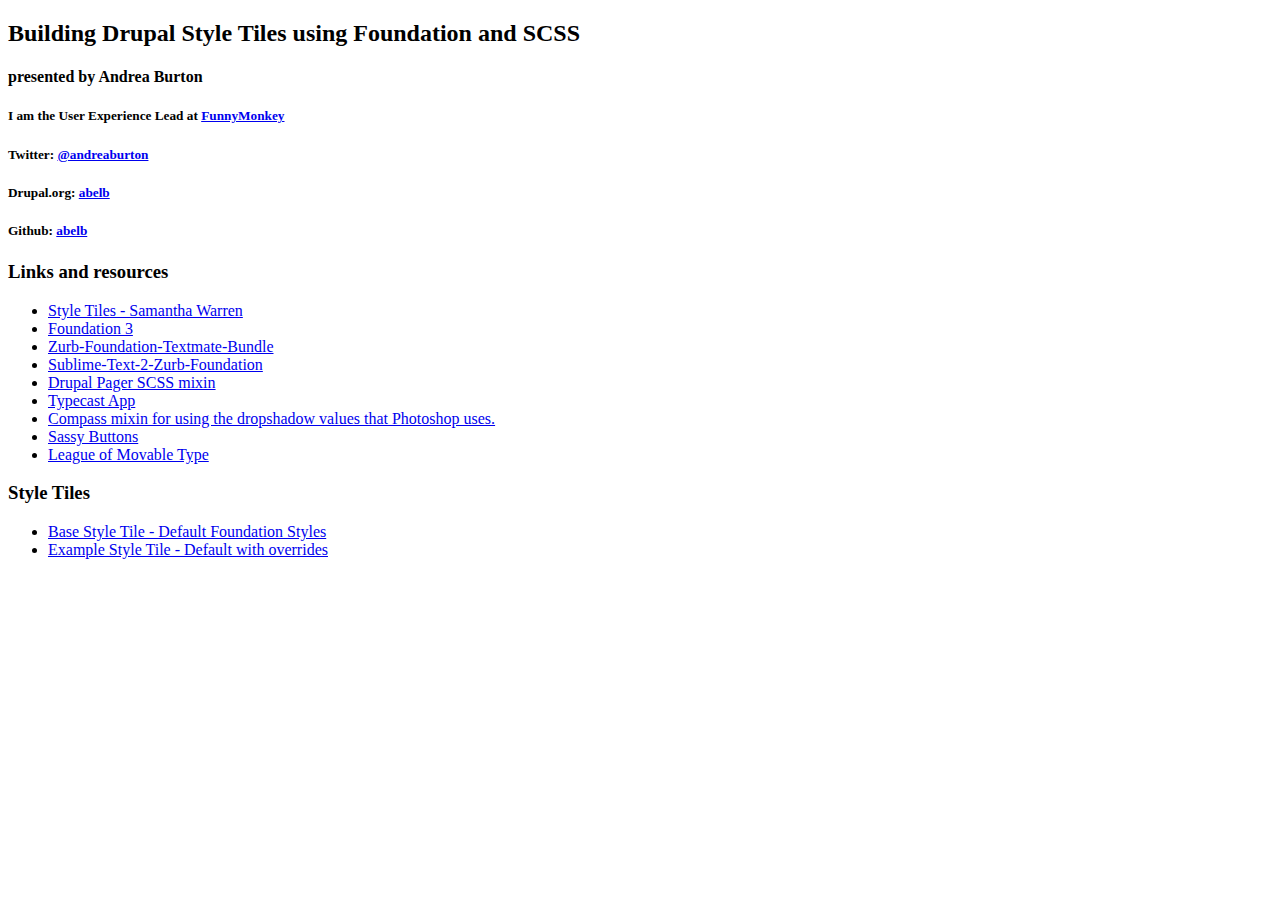
==== index.html @ a058ec05 "fixed type, added link" ====
<!DOCTYPE html>

<!-- paulirish.com/2008/conditional-stylesheets-vs-css-hacks-answer-neither/ -->
<!--[if lt IE 7]> <html class="no-js lt-ie9 lt-ie8 lt-ie7" lang="en"> <![endif]-->
<!--[if IE 7]>    <html class="no-js lt-ie9 lt-ie8" lang="en"> <![endif]-->
<!--[if IE 8]>    <html class="no-js lt-ie9" lang="en"> <![endif]-->
<!--[if gt IE 8]><!--> <html class="no-js" lang="en"> <!--<![endif]-->
<head>
	<meta charset="utf-8" />

	<!-- Set the viewport width to device width for mobile -->
	<meta name="viewport" content="width=device-width" />

	<title>Welcome to Foundation</title>

	<!-- Included CSS Files -->
	<link rel="stylesheet" href="base/stylesheets/app.css">

	<script src="javascripts/foundation/modernizr.foundation.js"></script>

	<!-- IE Fix for HTML5 Tags -->
	<!--[if lt IE 9]>
		<script src="http://html5shiv.googlecode.com/svn/trunk/html5.js"></script>
	<![endif]-->

</head>
<body>
	<div class="row">
		<div class="twelve columns">
			<h2>Building Drupal Style Tiles using Foundation and SCSS</h2>
			<h4 class="subheader">presented by Andrea Burton</h4>
			<h5 class="subheader">I am the User Experience Lead at <a href="http://www.funnymonkey.com">FunnyMonkey</a></h5>
			<h5 class="subheader">Twitter: <a href="http://www.twitter.com/andreaburton">@andreaburton</a></h5>
			<h5 class="subheader">Drupal.org: <a href="http://drupal.org/user/489442">abelb</a></h5>
			<h5 class="subheader">Github: <a href="http://www.github.com/abelb">abelb</a></h5>
		</div>
	</div>

	<div class="row">
		<div class="twelve columns">
			<div class="panel">
			  <h3>Links and resources</h3>
			  	<ul>
				  <li><a href="http://styletil.es/">Style Tiles - Samantha Warren</a></li>
				  <li><a href="http://foundation.zurb.com/">Foundation 3</a></li>
				  <li><a href="https://github.com/liamr/Zurb-Foundation-Textmate-Bundle">Zurb-Foundation-Textmate-Bundle</a></li>
				  <li><a href="https://github.com/gerrytucker/Sublime-Text-2-Zurb-Foundation">Sublime-Text-2-Zurb-Foundation</a></li>
				  <li><a href="https://gist.github.com/3299505">Drupal Pager SCSS mixin</a></li>
				  <li><a href="http://beta.typecastapp.com/">Typecast App</a></li>
				  <li><a href="https://github.com/heygrady/compass-photoshop-drop-shadow">Compass mixin for using the dropshadow values that Photoshop uses.</a></li>
				  <li><a href="http://jaredhardy.com/sassy-buttons/">Sassy Buttons</a></li>
				  <li><a href="http://www.theleagueofmoveabletype.com/">League of Movable Type</a></li>

				</ul>
			</div>

			<div class="panel">
			  <h3>Style Tiles</h3>
			  	<ul>
				  <li><a href="base">Base Style Tile - Default Foundation Styles</a></li>
				  <li><a href="example">Example Style Tile - Default with overrides</a></li>
				</ul>
			</div>
		</div>
	</div>

	<!-- Included JS Files (Uncompressed) -->
	<script src="javascripts/foundation/jquery.js"></script>
	
	<script src="javascripts/foundation/jquery.foundation.accordion.js"></script>
	
	<script src="javascripts/foundation/jquery.foundation.alerts.js"></script>
	
	<script src="javascripts/foundation/jquery.foundation.buttons.js"></script>
	
	<script src="javascripts/foundation/jquery.foundation.forms.js"></script>
	
	<script src="javascripts/foundation/jquery.foundation.mediaQueryToggle.js"></script>
	
	<script src="javascripts/foundation/jquery.foundation.navigation.js"></script>
	
	<script src="javascripts/foundation/jquery.foundation.orbit.js"></script>
	
	<script src="javascripts/foundation/jquery.foundation.reveal.js"></script>
	
	<script src="javascripts/foundation/jquery.foundation.tabs.js"></script>
	
	<script src="javascripts/foundation/jquery.foundation.tooltips.js"></script>
	
	<script src="javascripts/foundation/jquery.foundation.topbar.js"></script>
	
	<script src="javascripts/foundation/jquery.placeholder.js"></script>
	
	
  <!-- Application Javascript, safe to override -->
  <script src="javascripts/foundation/app.js"></script>
</body>
</html>
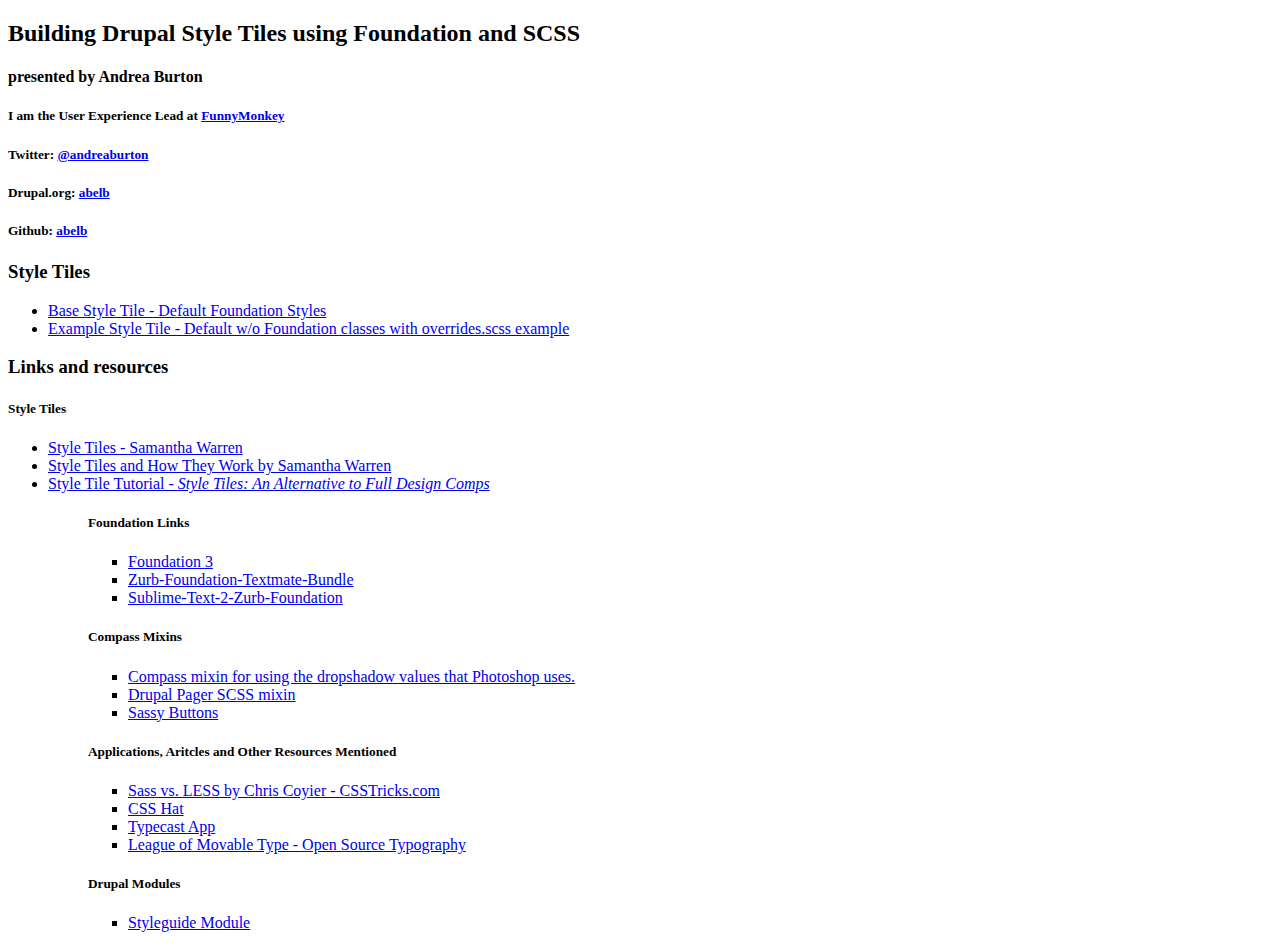
==== commit dbfda9fc: "updating homepage links and resetting settings for example" ====
--- a/index.html
+++ b/index.html
@@ -38,28 +38,53 @@
 
 	<div class="row">
 		<div class="twelve columns">
-			<div class="panel">
-			  <h3>Links and resources</h3>
-			  	<ul>
-				  <li><a href="http://styletil.es/">Style Tiles - Samantha Warren</a></li>
-				  <li><a href="http://foundation.zurb.com/">Foundation 3</a></li>
-				  <li><a href="https://github.com/liamr/Zurb-Foundation-Textmate-Bundle">Zurb-Foundation-Textmate-Bundle</a></li>
-				  <li><a href="https://github.com/gerrytucker/Sublime-Text-2-Zurb-Foundation">Sublime-Text-2-Zurb-Foundation</a></li>
-				  <li><a href="https://gist.github.com/3299505">Drupal Pager SCSS mixin</a></li>
-				  <li><a href="http://beta.typecastapp.com/">Typecast App</a></li>
-				  <li><a href="https://github.com/heygrady/compass-photoshop-drop-shadow">Compass mixin for using the dropshadow values that Photoshop uses.</a></li>
-				  <li><a href="http://jaredhardy.com/sassy-buttons/">Sassy Buttons</a></li>
-				  <li><a href="http://www.theleagueofmoveabletype.com/">League of Movable Type</a></li>
-
-				</ul>
-			</div>
 
 			<div class="panel">
 			  <h3>Style Tiles</h3>
 			  	<ul>
 				  <li><a href="base">Base Style Tile - Default Foundation Styles</a></li>
-				  <li><a href="example">Example Style Tile - Default with overrides</a></li>
+				  <li><a href="example">Example Style Tile - Default w/o Foundation classes with overrides.scss example</a></li>
 				</ul>
+			</div>
+
+
+			<div class="panel">
+			  <h3>Links and resources</h3>
+
+				<h5 class="subheader">Style Tiles</h5>
+				<ul>
+				  <li><a href="http://styletil.es/">Style Tiles - Samantha Warren</a></li>
+				  <li><a href="http://www.alistapart.com/articles/style-tiles-and-how-they-work/">Style Tiles and How They Work by Samantha Warren</a></li>
+				  <li><a href="http://www.alistapart.com/articles/style-tiles-and-how-they-work/">Style Tile Tutorial - <em>Style Tiles: An Alternative to Full Design Comps</em></a></li>
+				<ul>
+
+				<h5 class="subheader">Foundation Links</h5>
+				<ul>
+					<li><a href="http://foundation.zurb.com/">Foundation 3</a></li>
+				  	<li><a href="https://github.com/liamr/Zurb-Foundation-Textmate-Bundle">Zurb-Foundation-Textmate-Bundle</a></li>
+				  	<li><a href="https://github.com/gerrytucker/Sublime-Text-2-Zurb-Foundation">Sublime-Text-2-Zurb-Foundation</a></li>
+				</ul>
+
+				<h5 class="subheader">Compass Mixins</h5>
+				<ul>
+					<li><a href="https://github.com/heygrady/compass-photoshop-drop-shadow">Compass mixin for using the dropshadow values that Photoshop uses.</a></li>
+					<li><a href="https://gist.github.com/3299505">Drupal Pager SCSS mixin</a></li>	
+					<li><a href="http://jaredhardy.com/sassy-buttons/">Sassy Buttons</a></li>	
+				</ul>
+
+				<h5 class="subheader">Applications, Aritcles and Other Resources Mentioned</h5>
+				<ul>
+				  <li><a href="http://css-tricks.com/sass-vs-less/">Sass vs. LESS by Chris Coyier - CSSTricks.com</a></li>
+				  <li><a href="http://csshat.com/">CSS Hat</a></li>
+				  <li><a href="http://beta.typecastapp.com/">Typecast App</a></li>
+  				  <li><a href="http://www.theleagueofmoveabletype.com/">League of Movable Type - Open Source Typography</a></li>
+				</ul>
+				  
+				 <h5 class="subheader">Drupal Modules</h5>
+				 <ul>
+				 	<li><a href="http://drupal.org/project/styleguide">Styleguide Module</a></li>
+				 </ul>
+
 			</div>
 		</div>
 	</div>
